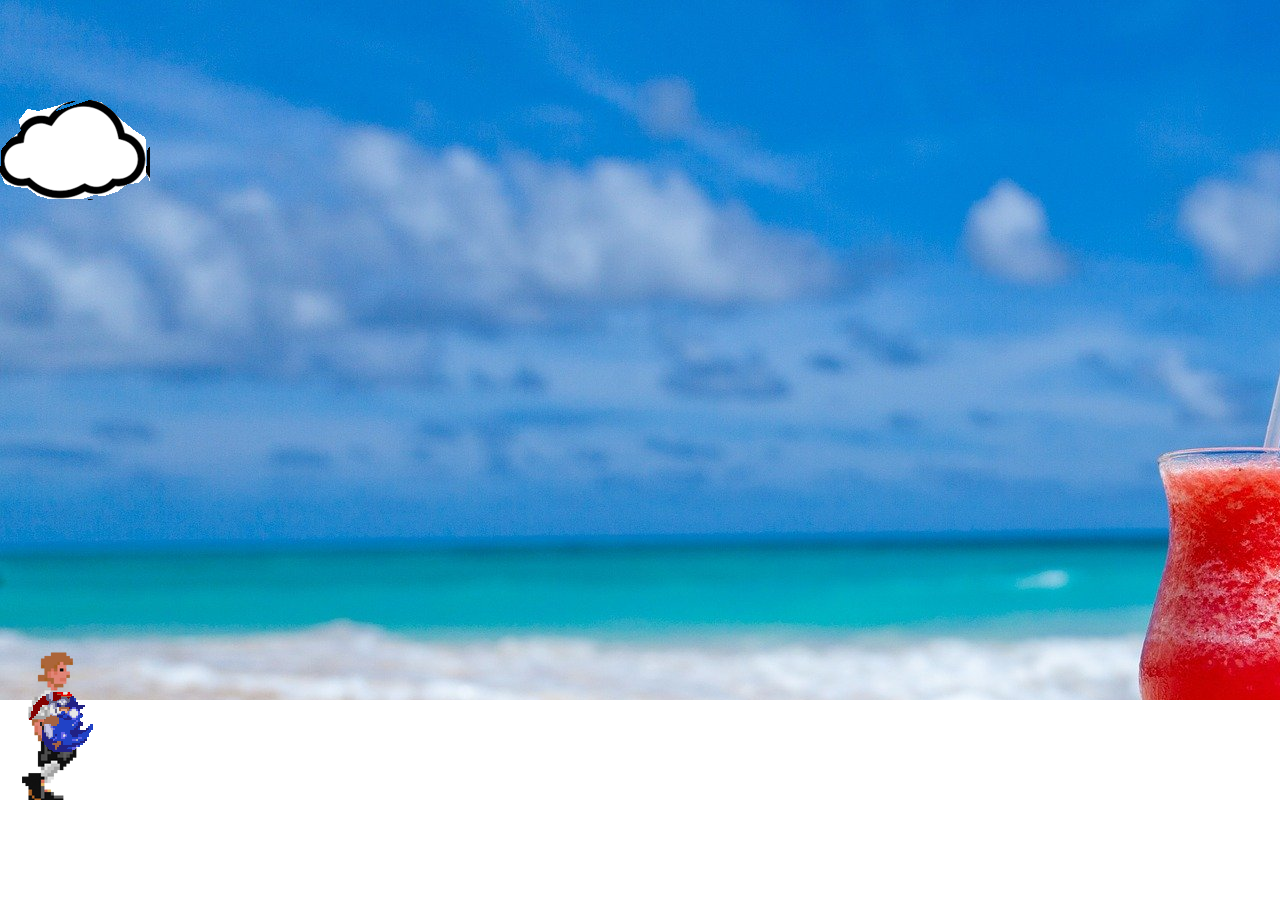
==== 2019-12-17-monkey-island/index.html @ bea80bf1 "moving the files to the correct dir" ====
<!DOCTYPE html>
<html lang="en">
<head>
    <meta charset="UTF-8">
    <meta name="viewport" content="width=device-width, initial-scale=1.0">
    <meta http-equiv="X-UA-Compatible" content="ie=edge">
    <link rel="stylesheet" href="style.css">
    <title>Document</title>
</head>
<body onload="startTimer()">
    <div id="img" class="swapingImages"></div>
    <div id="cloud"></div>
    <div id="chico"></div>
    <div id="sonic"></div>
<script>
    var images = [
        "./beach1.jpg",
        "./monkey_island2_1600.jpg",
        "./monkey_island3_1600.jpg",
        "./monkey_island4_1600.jpg"
    ];

    var img = document.getElementById("img");

    function displayImage(x) {
        img.style.backgroundImage = "url(" + images[x] + ")";
        }

    function startTimer() {
        var x = 0;
        displayImage(x);
        setInterval(function() {
            x = x + 1 >= images.length ? 0 : x + 1;
            displayImage(x);
        }, 6800);
    }


</script>
</body>
</html>
---- 2019-12-17-monkey-island/style.css ----
* {
    margin: 0;
    padding: 0;
}


.swapingImages {
    width: 1600px;
    height: 700px;
}


/* #robot {
    background: url(http://atomicrobotdesign.com/blog_media/css-sprite/walk-right.png);
    width: 102px;
    height: 148px;
    animation: walk 1s steps(6) infinite;
    margin-left: 20px; */
/* } */

#cloud {
    background: url(./imageedit_2_5821395272.gif);
    width: 150px;
    height: 100px;
    position: absolute;
    top: 100px;
    animation: forward 7s infinite;
}

#chico {
    background: url(./walk-right.png);
    width: 102px;
	height: 148px;
	margin-top: 40px;
    animation: walk .9s steps(6) infinite, 
               forward 7s infinite;
    position: absolute;
    bottom: 100px;
}

#sonic {
    background: url(./sonic-corriendo.gif);
    width: 145px;
	height: 148px;
	margin-top: 40px;
    animation: sonic-forward 7s infinite;
    position: absolute;
    bottom: 100px;
}

@keyframes walk {
    0% {
        background-position: 0px;
    }

    100% {
        background-position: -612px;
    }
}

@keyframes forward {
    0% {
        transform: translate(-10px);
    }

    100% {
        transform: translate(110vw);
    }
} 

@keyframes sonic-forward {
    0% {
        transform: translate(-50px);
    }

    100% {
        transform: translate(110vw);
    }

}

@media screen (min-width: 1300px) {
    .swapingImages {
        width: 1900px;
        height: 1300px;
    }
}
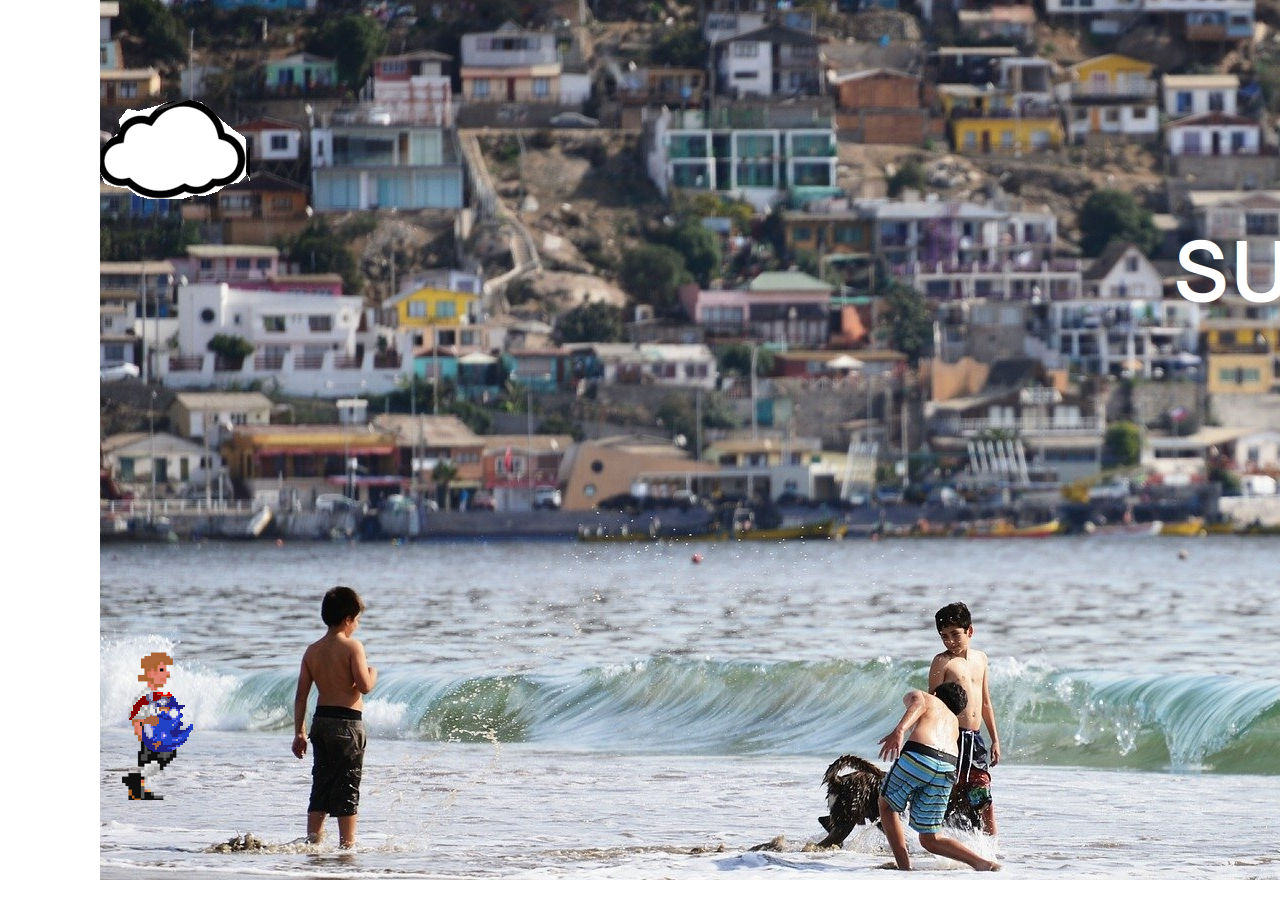
==== commit 8c5822fc: "Adding the images for the seasons and making it responsive with js" ====
--- a/2019-12-17-monkey-island/index.html
+++ b/2019-12-17-monkey-island/index.html
@@ -14,18 +14,29 @@
     <div id="chico"></div>
     <div id="sonic"></div>
 <script>
-    var images = [
-        "./beach1.jpg",
+    const images = [
+        "./beach2.jpg",
         "./monkey_island2_1600.jpg",
         "./monkey_island3_1600.jpg",
         "./monkey_island4_1600.jpg"
     ];
 
-    var img = document.getElementById("img");
+    const season = [
+        "Summer", "Autumn", "Winter", "Spring"
+    ];
 
-    function displayImage(x) {
-        img.style.backgroundImage = "url(" + images[x] + ")";
-        }
+    const imagesBigger = [
+        "./beach2.jpg",
+        "./autumn.jpg",
+        "./snow1.jpg",
+        "./spring.jpg"
+    ];
+
+    const img = document.getElementById("img");
+
+    // function displayImage(x) {
+    //     img.style.backgroundImage = "url(" + images[x] + ")";
+    //     }
 
     function startTimer() {
         var x = 0;
@@ -34,6 +45,27 @@
             x = x + 1 >= images.length ? 0 : x + 1;
             displayImage(x);
         }, 6800);
+
+
+        // setInterval(function() {
+        //     x = x + 1 >= imagesBigger.length ? 0 : x + 1;
+        //     displayImage(x);
+        // }, 6800);
+    }
+
+    const mq = window.matchMedia( "(min-width:1300px)");
+
+    if (mq.matches) {
+        function displayImage(x) {
+        img.style.backgroundImage = "url(" + imagesBigger[x] + ")";
+        
+        
+        }
+    } else {
+        function displayImage(x) {
+        img.style.backgroundImage = "url(" + images[x] + ")";
+        }
+
     }
 
 
--- a/2019-12-17-monkey-island/style.css
+++ b/2019-12-17-monkey-island/style.css
@@ -3,10 +3,15 @@
     padding: 0;
 }
 
+body{
+    width: 100vw;
+    height: 100vh;
+    margin: 0 100px;
+}
 
 .swapingImages {
     width: 1600px;
-    height: 700px;
+    height: 880px;
 }
 
 
@@ -79,9 +84,9 @@
 
 }
 
-@media screen (min-width: 1300px) {
+@media screen (max-width: 1300px) {
     .swapingImages {
-        width: 1900px;
-        height: 1300px;
+        width: 200px;
+        height: 596px;
     }
 }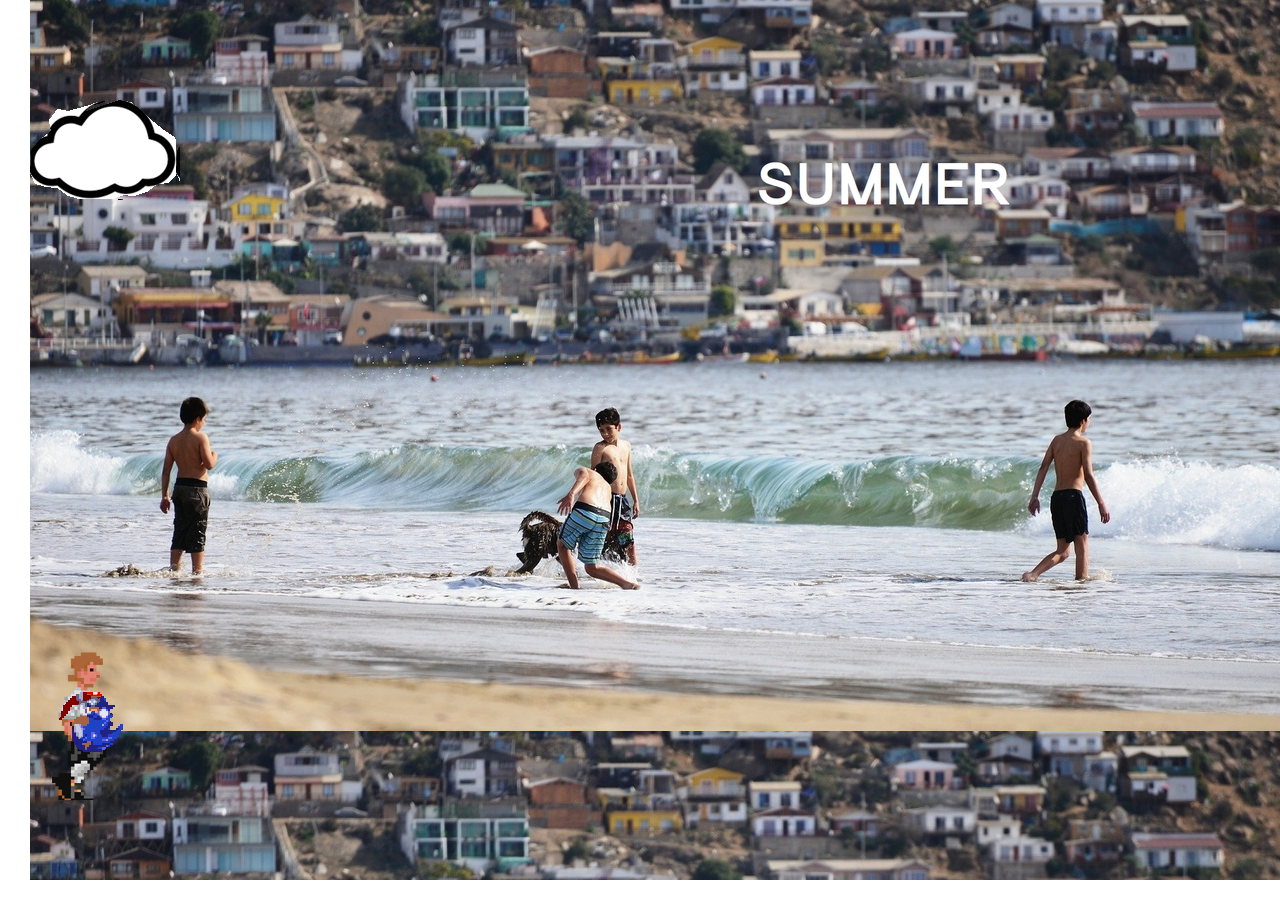
==== commit 2efe6811: "Still trying to make it responsive with JS" ====
--- a/2019-12-17-monkey-island/index.html
+++ b/2019-12-17-monkey-island/index.html
@@ -15,14 +15,10 @@
     <div id="sonic"></div>
 <script>
     const images = [
-        "./beach2.jpg",
-        "./monkey_island2_1600.jpg",
-        "./monkey_island3_1600.jpg",
-        "./monkey_island4_1600.jpg"
-    ];
-
-    const season = [
-        "Summer", "Autumn", "Winter", "Spring"
+        "./beach2_1300.jpg",
+        "./autumn_1300.jpg",
+        "./snow1_1300.jpg",
+        "./spring_1300.jpg"
     ];
 
     const imagesBigger = [
@@ -53,17 +49,15 @@
         // }, 6800);
     }
 
-    const mq = window.matchMedia( "(min-width:1300px)");
+    const mq = window.matchMedia("(max-width:1300px)");
 
     if (mq.matches) {
         function displayImage(x) {
-        img.style.backgroundImage = "url(" + imagesBigger[x] + ")";
-        
-        
+        img.style.backgroundImage = "url(" + images[x] + ")"; 
         }
     } else {
         function displayImage(x) {
-        img.style.backgroundImage = "url(" + images[x] + ")";
+        img.style.backgroundImage = "url(" + imagesBigger[x] + ")";
         }
 
     }
--- a/2019-12-17-monkey-island/style.css
+++ b/2019-12-17-monkey-island/style.css
@@ -6,11 +6,11 @@
 body{
     width: 100vw;
     height: 100vh;
-    margin: 0 100px;
+    margin: 0 30px;
 }
 
 .swapingImages {
-    width: 1600px;
+    width: 1900px;
     height: 880px;
 }
 
@@ -69,7 +69,7 @@
     }
 
     100% {
-        transform: translate(110vw);
+        transform: translate(100vw);
     }
 } 
 
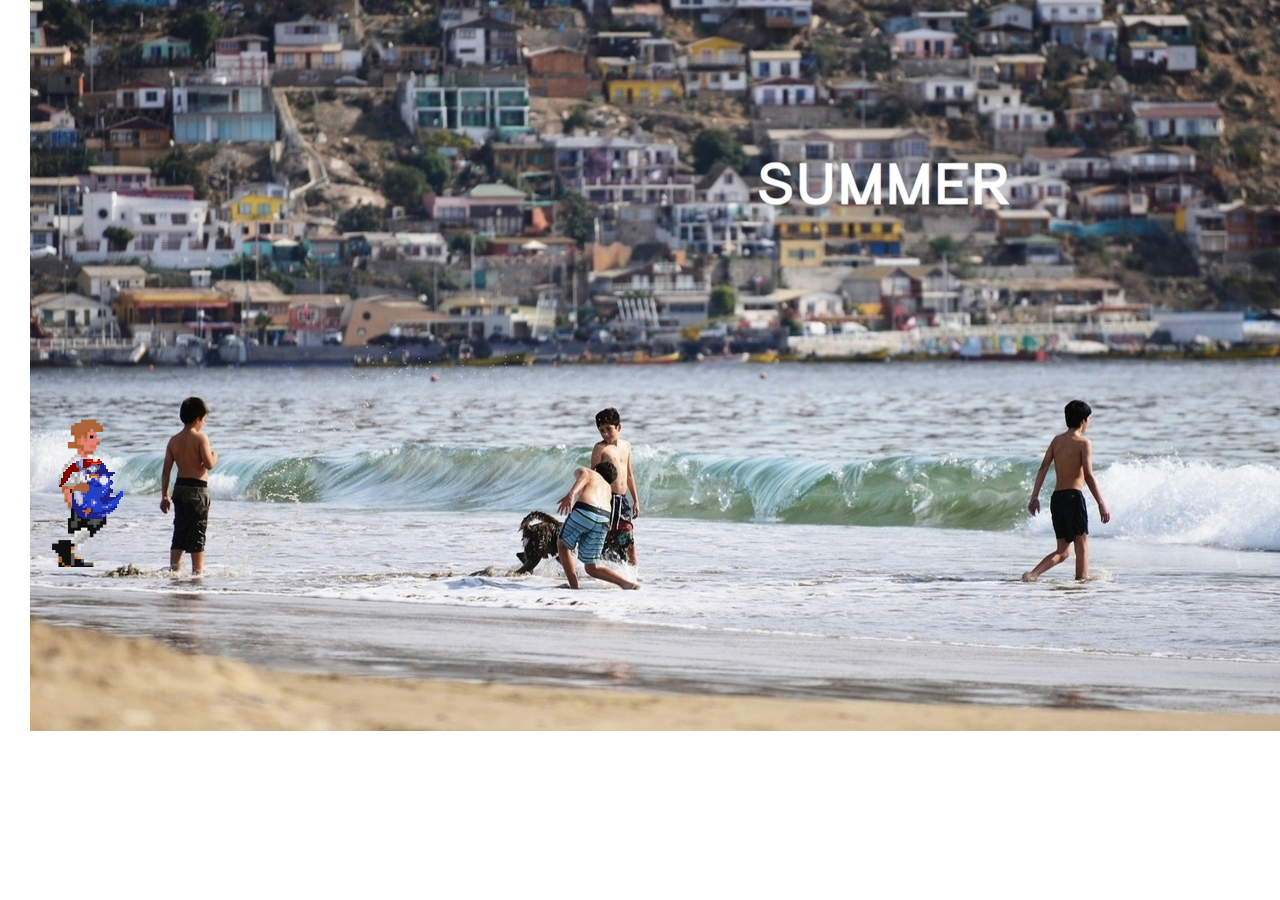
==== commit 5388514f: "changing the background img to not repeat and add other resolutions" ====
--- a/2019-12-17-monkey-island/index.html
+++ b/2019-12-17-monkey-island/index.html
@@ -9,24 +9,34 @@
     <title>Document</title>
 </head>
 <body onload="startTimer()">
-    <div id="img" class="swapingImages"></div>
-    <div id="cloud"></div>
-    <div id="chico"></div>
-    <div id="sonic"></div>
+    <div class="container">
+        <div id="img" class="swapingImages"></div>
+        <div id="cloud"></div>
+        <div id="chico"></div>
+        <div id="sonic"></div>
+    </div>
 <script>
     const images = [
-        "./beach2_1300.jpg",
-        "./autumn_1300.jpg",
-        "./snow1_1300.jpg",
-        "./spring_1300.jpg"
+        "./beach2_1300_new.jpg",
+        "./autumn_1300_new.jpg",
+        "./snow1_1300_new.jpg",
+        "./spring_1300_new.jpg"
     ];
 
-    const imagesBigger = [
-        "./beach2.jpg",
-        "./autumn.jpg",
-        "./snow1.jpg",
-        "./spring.jpg"
-    ];
+    // const imagesBigger = [
+    //     "./beach2.jpg",
+    //     "./autumn.jpg",
+    //     "./snow1.jpg",
+    //     "./spring.jpg"
+    // ];
+
+    const imagesSmaller = [
+        "./beach2_992_new.jpg",
+        "./autumn_992_new.jpg",
+        "./snow1_992_new.jpg",
+        "./spring_992_new.jpg"
+    ]
+
 
     const img = document.getElementById("img");
 
@@ -38,26 +48,21 @@
         var x = 0;
         displayImage(x);
         setInterval(function() {
-            x = x + 1 >= images.length ? 0 : x + 1;
+            x = x + 1 
+            // >= images.length ? 0 : x + 1;
             displayImage(x);
-        }, 6800);
-
-
-        // setInterval(function() {
-        //     x = x + 1 >= imagesBigger.length ? 0 : x + 1;
-        //     displayImage(x);
-        // }, 6800);
+        }, 1000);
     }
 
-    const mq = window.matchMedia("(max-width:1300px)");
+    const mq = window.matchMedia("(max-width:991px)");
 
     if (mq.matches) {
         function displayImage(x) {
-        img.style.backgroundImage = "url(" + images[x] + ")"; 
+        img.style.backgroundImage = "url(" + imagesSmaller[x] + ")"; 
         }
     } else {
         function displayImage(x) {
-        img.style.backgroundImage = "url(" + imagesBigger[x] + ")";
+        img.style.backgroundImage = "url(" + images[x] + ")";
         }
 
     }
--- a/2019-12-17-monkey-island/style.css
+++ b/2019-12-17-monkey-island/style.css
@@ -6,14 +6,25 @@
 body{
     width: 100vw;
     height: 100vh;
-    margin: 0 30px;
+    margin-left: 30px;
+    
 }
 
 .swapingImages {
-    width: 1900px;
-    height: 880px;
+    width: 1300px;
+    height: 867px;
+    background-repeat: no-repeat;
+    position: relative;
 }
 
+.container{
+    position: absolute;
+}
+
+html {
+    overflow: hidden;    
+
+};
 
 /* #robot {
     background: url(http://atomicrobotdesign.com/blog_media/css-sprite/walk-right.png);
@@ -24,33 +35,31 @@
 /* } */
 
 #cloud {
-    background: url(./imageedit_2_5821395272.gif);
+    background: url(./cloud_correct.gif);
     width: 150px;
     height: 100px;
     position: absolute;
-    top: 100px;
-    animation: forward 7s infinite;
+    animation: forward 7s 4;
+    top: 300px;
 }
 
 #chico {
     background: url(./walk-right.png);
     width: 102px;
 	height: 148px;
-	margin-top: 40px;
-    animation: walk .9s steps(6) infinite, 
-               forward 7s infinite;
+    animation: walk 0.9s steps(6) infinite, 
+               forward 7s 4;
     position: absolute;
-    bottom: 100px;
+    bottom: 300px;
 }
 
 #sonic {
     background: url(./sonic-corriendo.gif);
     width: 145px;
 	height: 148px;
-	margin-top: 40px;
-    animation: sonic-forward 7s infinite;
+    animation: sonic-forward 7s 4;
     position: absolute;
-    bottom: 100px;
+    bottom: 300px;
 }
 
 @keyframes walk {
@@ -69,7 +78,7 @@
     }
 
     100% {
-        transform: translate(100vw);
+        transform: translate(105vw);
     }
 } 
 
@@ -84,9 +93,13 @@
 
 }
 
-@media screen (max-width: 1300px) {
+@media screen (max-width: 1299px) {
     .swapingImages {
-        width: 200px;
-        height: 596px;
+        width: 992px;
+        height: 611px;
     }
-}+}
+
+@media screen (max-width: 1600px) {
+    
+}
